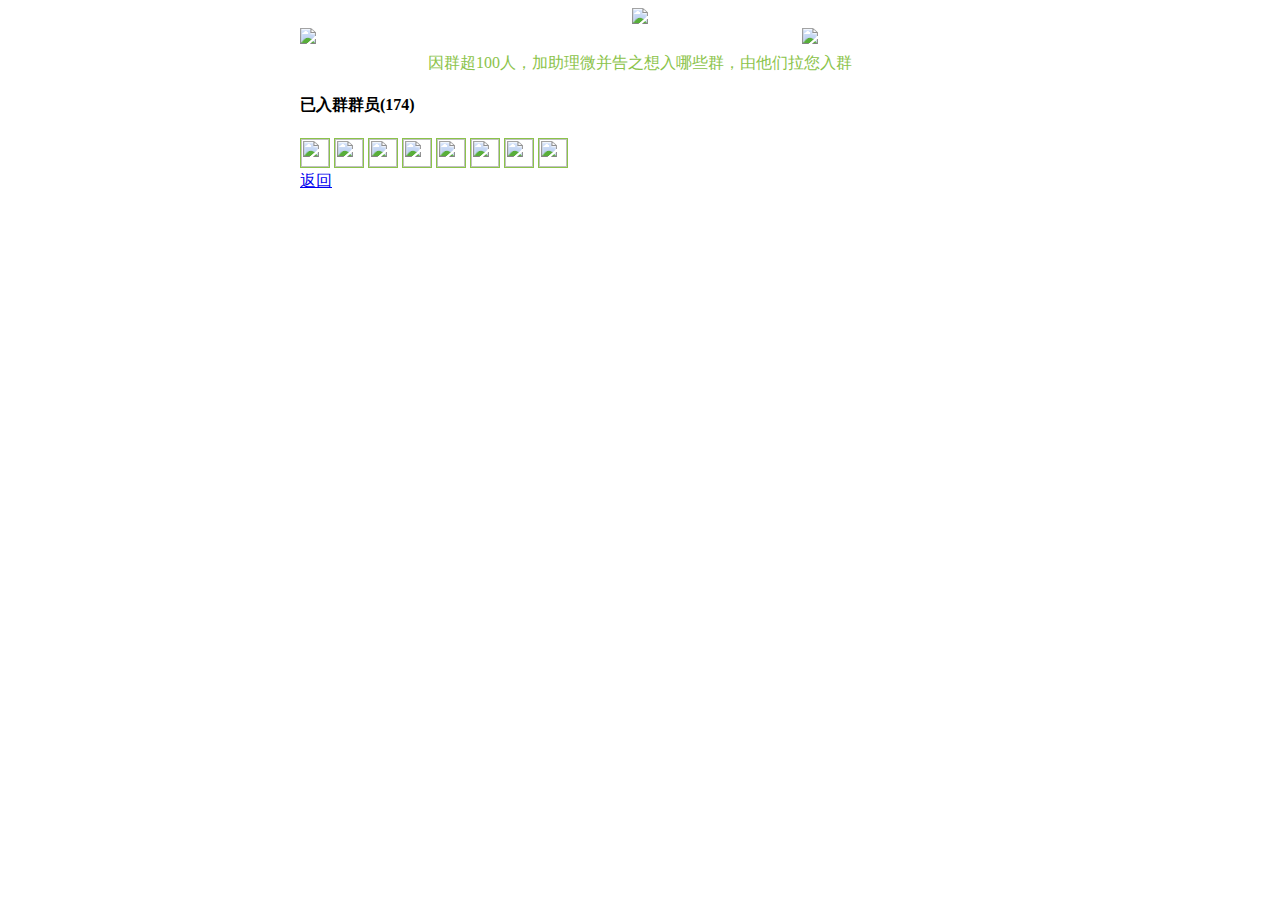
==== src/main/resources/templates/list.html @ 03af12b3 "初始化" ====
<!DOCTYPE html>
<html>
<head>
    <meta http-equiv="Content-Type" content="text/html; charset=UTF-8"/>
    <meta name="viewport" content="width=device-width,initial-scale=1,user-scalable=0"/>
    <title>邀请你加入</title>
    <link href="/css/app.30d847dd84643d021b6950f39334fc95.css" rel="stylesheet"/>
</head>
<style type="text/css">
    .weui-flex .avatar {
        width: 28px !important;
        height: 28px !important;
        border: 1px solid #8bc34a;
        margin-right: 10px ! importan;
    }
</style>
<body>
<div id="app" style="max-width:680px;margin:0px auto;">
    <div class="group">
        <div class="info">

            <div>
                <!-- -->


                <!-- -->
                <div style="text-align: center; position: relative;">
                    <img style="width: 50%" src="/img/invite/invite_3.png"/>
                </div>
                <div style="text-align: center; position: relative;">
                    <img style="width: 50%;float: left;" src="/img/invite/invite_1.jpg"/>
                    <img style="width: 50%" src="/img/invite/invite_4.jpg"/>
                    <p style="color: rgb(139, 195, 74); font-size: 16px; margin-top: 5px;">因群超100人，加助理微并告之想入哪些群，由他们拉您入群</p>
                    <span>
        </span>
                </div>

            </div>
            <div class="">
                <div style="margin-top: 10px;">
                    <h4>已入群群员(174)</h4>
                    <div class="weui-flex">
                        <img src="/img/group/1.png" class="avatar"/>
                        <img src="/img/group/2.png" class="avatar"/>
                        <img src="/img/group/3.png" class="avatar"/>
                        <img src="/img/group/4.png" class="avatar"/>
                        <img src="/img/group/5.png" class="avatar"/>
                        <img src="/img/group/6.png" class="avatar"/>
                        <img src="/img/group/7.png" class="avatar"/>
                        <img src="/img/group/8.png" class="avatar"/>
                    </div>
                </div>
            </div>
        </div>
        <!---->
        <div class="footer">
            <a href="javascript:history.go(-1);" class=""><span class="btn-back">返回</span></a>
        </div>
    </div>
</div>
<!--<script type="text/javascript" src="/skin/Scripts/manifest.b5c56dfba40fcfc3eb12.js"></script>-->
<!--<script type="text/javascript" src="/skin/Scripts/vendor.f140a5a10c136c8b5eb4.js"></script>-->
<!--<script type="text/javascript" src="/skin/Scripts/app.10b3505c73c2700b69a2.js"></script>-->


</body>
</html>
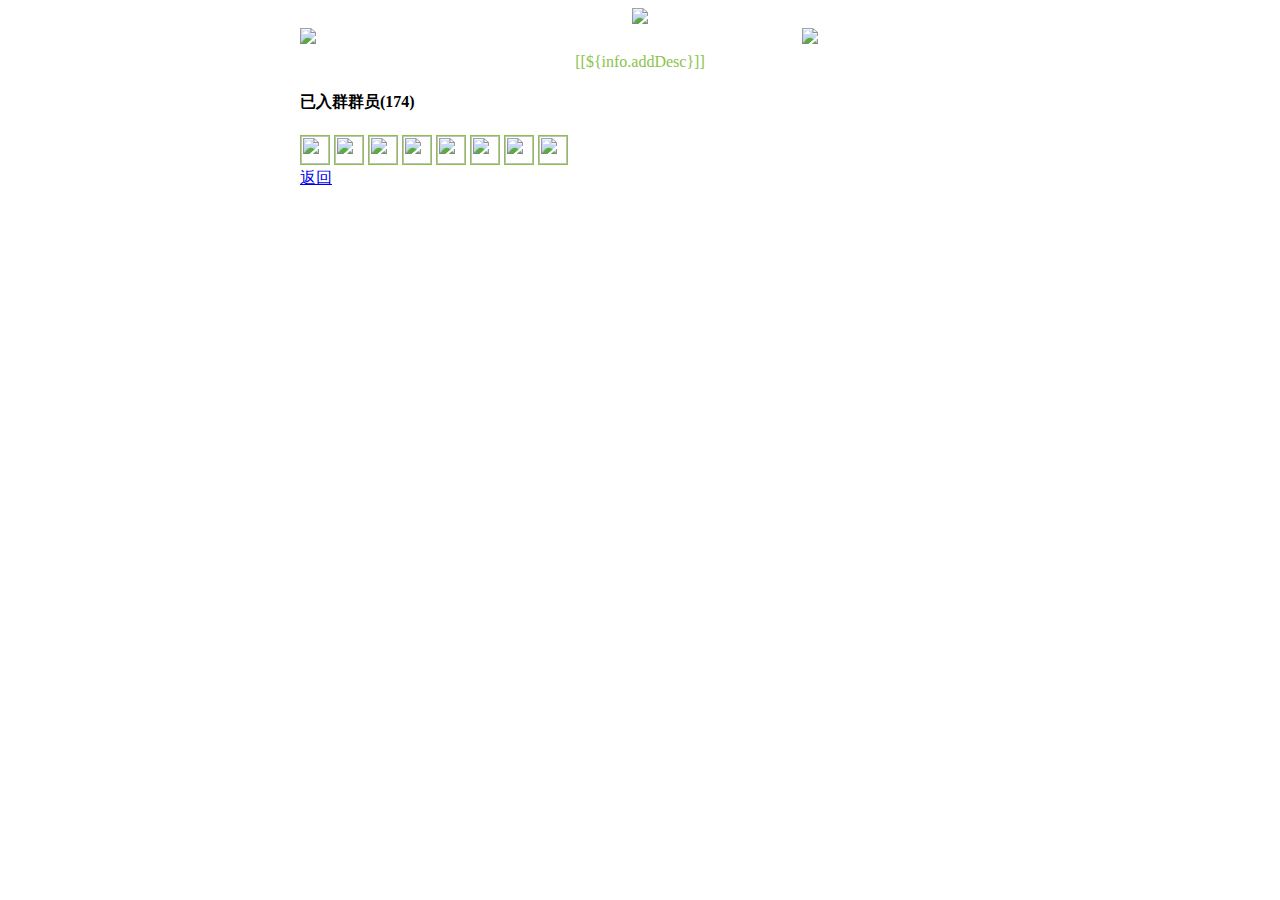
==== commit 859df9d2: "初始化" ====
--- a/src/main/resources/templates/list.html
+++ b/src/main/resources/templates/list.html
@@ -1,5 +1,6 @@
 <!DOCTYPE html>
-<html>
+<!-- saved from url=(0029)https://m.bzy.ai/activity/190 -->
+<html xmlns:th="http://www.w3.org/1999/xhtml">
 <head>
     <meta http-equiv="Content-Type" content="text/html; charset=UTF-8"/>
     <meta name="viewport" content="width=device-width,initial-scale=1,user-scalable=0"/>
@@ -18,23 +19,17 @@
 <div id="app" style="max-width:680px;margin:0px auto;">
     <div class="group">
         <div class="info">
-
             <div>
-                <!-- -->
-
-
-                <!-- -->
                 <div style="text-align: center; position: relative;">
                     <img style="width: 50%" src="/img/invite/invite_3.png"/>
                 </div>
                 <div style="text-align: center; position: relative;">
                     <img style="width: 50%;float: left;" src="/img/invite/invite_1.jpg"/>
                     <img style="width: 50%" src="/img/invite/invite_4.jpg"/>
-                    <p style="color: rgb(139, 195, 74); font-size: 16px; margin-top: 5px;">因群超100人，加助理微并告之想入哪些群，由他们拉您入群</p>
+                    <p style="color: rgb(139, 195, 74); font-size: 16px; margin-top: 5px;">[[${info.addDesc}]]</p>
                     <span>
-        </span>
+                    </span>
                 </div>
-
             </div>
             <div class="">
                 <div style="margin-top: 10px;">
@@ -58,10 +53,5 @@
         </div>
     </div>
 </div>
-<!--<script type="text/javascript" src="/skin/Scripts/manifest.b5c56dfba40fcfc3eb12.js"></script>-->
-<!--<script type="text/javascript" src="/skin/Scripts/vendor.f140a5a10c136c8b5eb4.js"></script>-->
-<!--<script type="text/javascript" src="/skin/Scripts/app.10b3505c73c2700b69a2.js"></script>-->
-
-
 </body>
 </html>